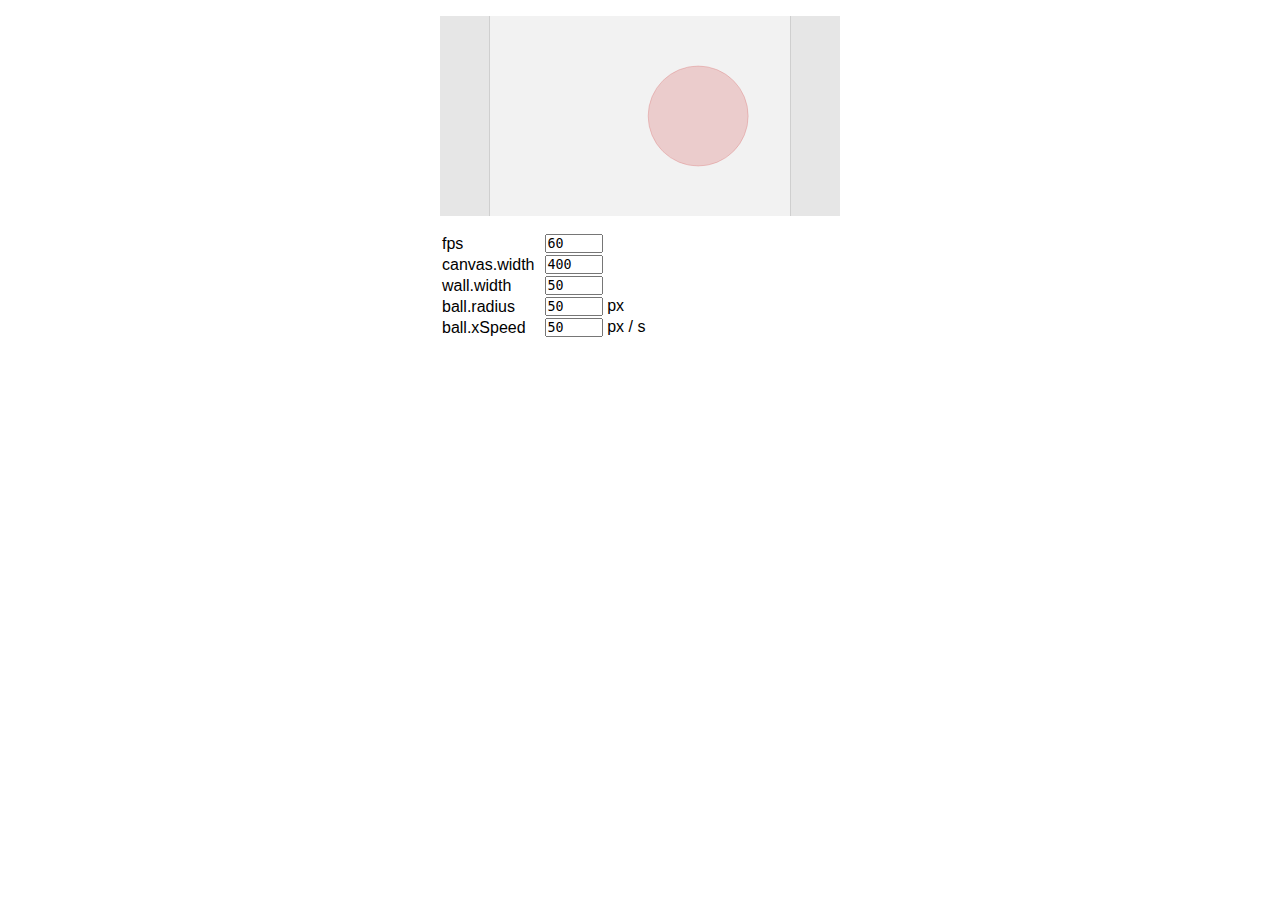
==== _tests/intersection.html @ 9103f0c0 "test: intersection" ====
<!DOCTYPE html>
<html lang="en-US">

<head>
    <meta charset="utf-8" />
    <title>Collision Intersection Issue</title>
    <style>
        * {
            padding: 0;
            margin: 0;
        }
        body {
            padding: 1em;
            display: flex;
            justify-content: center;
        }
        .container {
            display: flex;
            flex-direction: column;
            align-items: flex-start;
            margin: 0 auto;
            gap: 1em;
            font-family: sans-serif;
        }
        canvas {
            background: hsl(0, 0%, 95%);
            display: block;
            transform-origin: top;
        }
        input {
            width: 4em;
            font-family: monospace;
        }
    </style>
</head>

<body>
    
    <div class="container">
        
        <canvas id="myCanvas" width="400" height="200"></canvas>
        
        <table>
            <tr>
                <td>
                    fps
                </td>
                <td>
                    &nbsp;
                    <input type="number" id="fpsInput" />
                </td>
            </tr>
            <tr>
                <td>
                    canvas.width
                </td>
                <td>
                    &nbsp;
                    <input type="number" id="canvasWidthInput" />
                </td>
            </tr>
            <tr>
                <td>
                    wall.width
                </td>
                <td>
                    &nbsp;
                    <input type="number" id="wallWidthInput" />
                </td>
            </tr>
            <tr>
                <td>
                    ball.radius
                </td>
                <td>
                    &nbsp;
                    <input type="number" id="ballRadiusInput" /> px
                </td>
            </tr>
            <tr>
                <td>
                    ball.xSpeed
                </td>
                <td>
                    &nbsp;
                    <input type="number" id="ballXSpeedInput" /> px / s
                </td>
            </tr>
        </table>
        
    </div>
    
    <script>
        // document.querySelector("canvas").style.scale = 1 / devicePixelRatio;
        
        const canvas = document.getElementById("myCanvas");
        const ctx = canvas.getContext("2d");
        canvas.style.width  = canvas.width + "px";
        canvas.style.height = canvas.height + "px";
        
        let ball = {
            radius: 50,
            x: canvas.width / 2,
            y: canvas.height / 2,
            xSpeed: 50,
            xDir: Math.round(Math.random()) ? 1 : -1,
            move: function (elapsedFrameTime) {
                this.x += getPixelInTime(this.xSpeed, elapsedFrameTime) * this.xDir;
            },
            detectCollision: function () {
                let leftCollision  = this.x - this.radius <= leftWall.x + leftWall.width;
                let rightCollision = this.x + this.radius >= rightWall.x;
                if (leftCollision || rightCollision) {
                    this.xDir *= -1;
                }
            },
            draw: function () {
                ctx.beginPath();
                ctx.arc(this.x, this.y, this.radius, 0, Math.PI * 2);
                ctx.fillStyle = "hsl(0, 60%, 50%, 0.2)";
                ctx.strokeStyle = "hsl(0, 60%, 50%, 0.2)";
                ctx.fill();
                ctx.stroke();
                ctx.closePath();
            },
        };
        
        function getPixelInTime(pixelsPerSecond, elapsedFrameTime) {
            return elapsedFrameTime / 1000 * pixelsPerSecond;
        }
        
        let leftWall = {
            width: 50,
            height: canvas.height,
            x: 0,
            y: 0,
            draw: function () {
                ctx.beginPath();
                ctx.rect(this.x, this.y, this.width, this.height);
                ctx.fillStyle = "hsl(0, 0%, 0%, 0.05)";
                ctx.fill();
                ctx.closePath();
                ctx.beginPath(this.x + this.width, this.y);
                ctx.lineWidth = 1;
                ctx.moveTo(this.x + this.width - 1 + 0.5, this.y);
                ctx.lineTo(this.x + this.width - 1 + 0.5, this.y + this.height);
                ctx.strokeStyle = "hsl(0, 0%, 0%, 0.1)";
                ctx.stroke();
                ctx.closePath();
            },
        };
        
        let rightWall = {
            width: 50,
            height: canvas.height,
            x: canvas.width - 50,
            y: 0,
            draw: function () {
                ctx.beginPath();
                ctx.rect(this.x, this.y, this.width, this.height);
                ctx.fillStyle = "hsl(0, 0%, 0%, 0.05)";
                ctx.fill();
                ctx.closePath();
                ctx.beginPath(this.x, this.y);
                ctx.lineWidth = 1;
                ctx.moveTo(this.x + 0.5, this.y);
                ctx.lineTo(this.x + 0.5, this.y + this.height);
                ctx.strokeStyle = "hsl(0, 0%, 0%, 0.1)";
                ctx.stroke();
                ctx.closePath();
            },
        };
        
        let fps = 60, lastFrameTime = Date.now(), fpsInterval = 1000 / fps;
        
        function draw() {
            let currentFrameTime = Date.now();
            let elapsedFrameTime = currentFrameTime - lastFrameTime;
            if (elapsedFrameTime > fpsInterval ) {
                ctx.clearRect(0, 0, canvas.width, canvas.height);
                leftWall.draw();
                rightWall.draw();
                ball.detectCollision();
                ball.move(elapsedFrameTime);
                ball.draw();
                lastFrameTime = currentFrameTime - (elapsedFrameTime % fpsInterval);
            }
            requestAnimationFrame(draw);
        }
        draw();
        
        UI: {
            document.addEventListener("DOMContentLoaded", () => {
                let fpsInput = document.querySelector("#fpsInput");
                let canvasWidthInput = document.querySelector("#canvasWidthInput");
                let wallWidthInput = document.querySelector("#wallWidthInput");
                let ballRadiusInput = document.querySelector("#ballRadiusInput");
                let ballXSpeedInput = document.querySelector("#ballXSpeedInput");
                canvasWidthInput.addEventListener("input", () => {
                    canvas.width = canvasWidthInput.valueAsNumber || 400;
                    canvas.style.width  = canvas.width + "px";
                    canvas.style.height = canvas.height + "px";
                    rightWall.width = wallWidthInput.valueAsNumber || 400;
                    rightWall.x = canvas.width - rightWall.width;
                });
                wallWidthInput.addEventListener("input", () => {
                    leftWall.width = wallWidthInput.valueAsNumber || 400;
                    rightWall.width = wallWidthInput.valueAsNumber || 400;
                    rightWall.x = canvas.width - rightWall.width;
                });
                fpsInput.addEventListener("input", () => {
                    fps = fpsInput.valueAsNumber || 60;
                    fpsInterval = 1000 / fps;
                });
                ballRadiusInput.addEventListener("input", () => {
                    ball.radius = ballRadiusInput.valueAsNumber || 50;
                });
                ballXSpeedInput.addEventListener("input", () => {
                    ball.xSpeed = ballXSpeedInput.valueAsNumber || 50;
                });
                fpsInput.value = fps;
                canvasWidthInput.value = canvas.width;
                wallWidthInput.value = leftWall.width;
                ballRadiusInput.value = ball.radius;
                ballXSpeedInput.value = ball.xSpeed;
            });
        }
    </script>
</body>

</html>
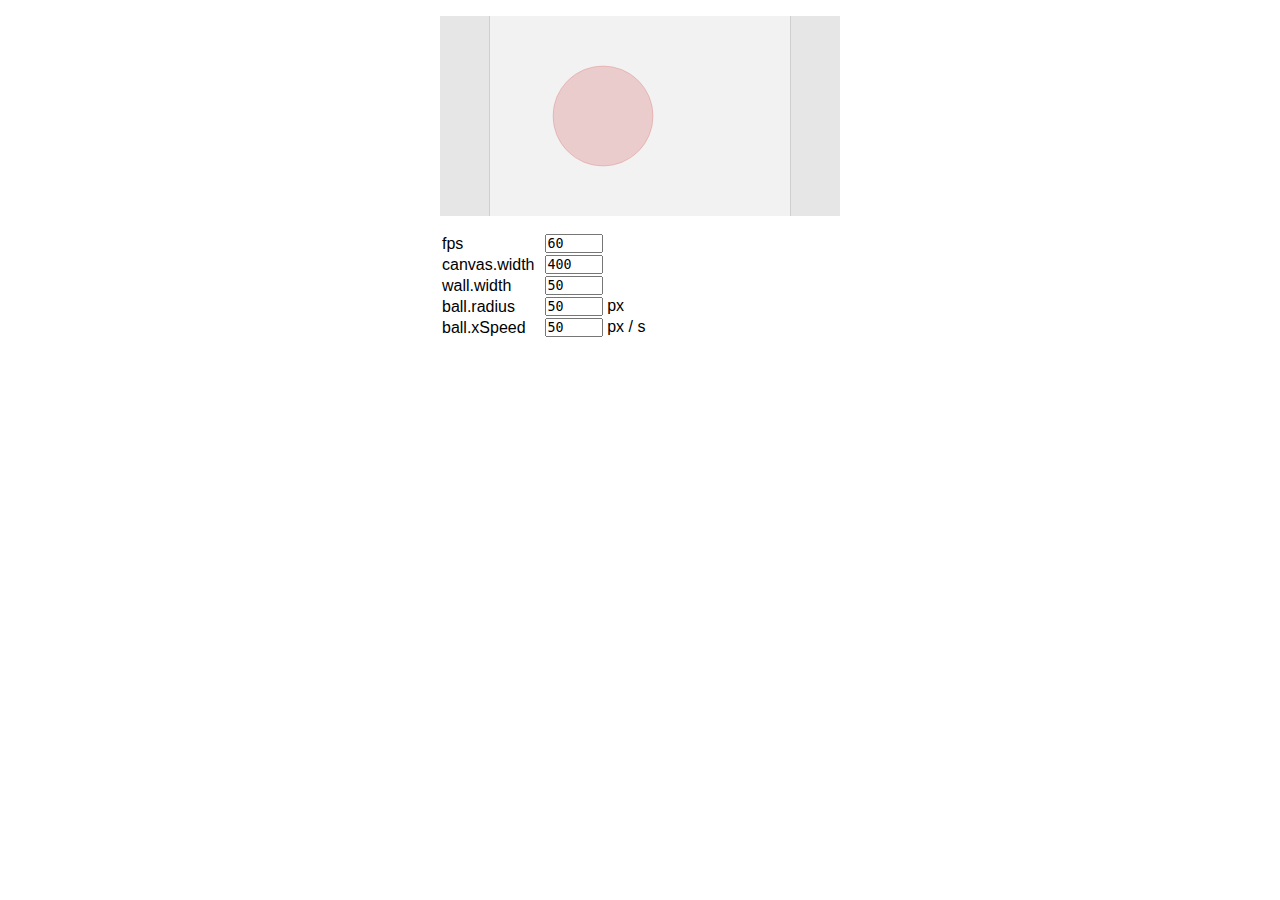
==== commit 59e2295b: "intersection test: -closePath()" ====
--- a/_tests/intersection.html
+++ b/_tests/intersection.html
@@ -121,7 +121,6 @@
                 ctx.strokeStyle = "hsl(0, 60%, 50%, 0.2)";
                 ctx.fill();
                 ctx.stroke();
-                ctx.closePath();
             },
         };
         
@@ -139,14 +138,12 @@
                 ctx.rect(this.x, this.y, this.width, this.height);
                 ctx.fillStyle = "hsl(0, 0%, 0%, 0.05)";
                 ctx.fill();
-                ctx.closePath();
                 ctx.beginPath(this.x + this.width, this.y);
                 ctx.lineWidth = 1;
                 ctx.moveTo(this.x + this.width - 1 + 0.5, this.y);
                 ctx.lineTo(this.x + this.width - 1 + 0.5, this.y + this.height);
                 ctx.strokeStyle = "hsl(0, 0%, 0%, 0.1)";
                 ctx.stroke();
-                ctx.closePath();
             },
         };
         
@@ -160,18 +157,18 @@
                 ctx.rect(this.x, this.y, this.width, this.height);
                 ctx.fillStyle = "hsl(0, 0%, 0%, 0.05)";
                 ctx.fill();
-                ctx.closePath();
                 ctx.beginPath(this.x, this.y);
                 ctx.lineWidth = 1;
                 ctx.moveTo(this.x + 0.5, this.y);
                 ctx.lineTo(this.x + 0.5, this.y + this.height);
                 ctx.strokeStyle = "hsl(0, 0%, 0%, 0.1)";
                 ctx.stroke();
-                ctx.closePath();
             },
         };
         
-        let fps = 60, lastFrameTime = Date.now(), fpsInterval = 1000 / fps;
+        let fps = 60;
+        let lastFrameTime = Date.now();
+        let fpsInterval = 1000 / fps;
         
         function draw() {
             let currentFrameTime = Date.now();
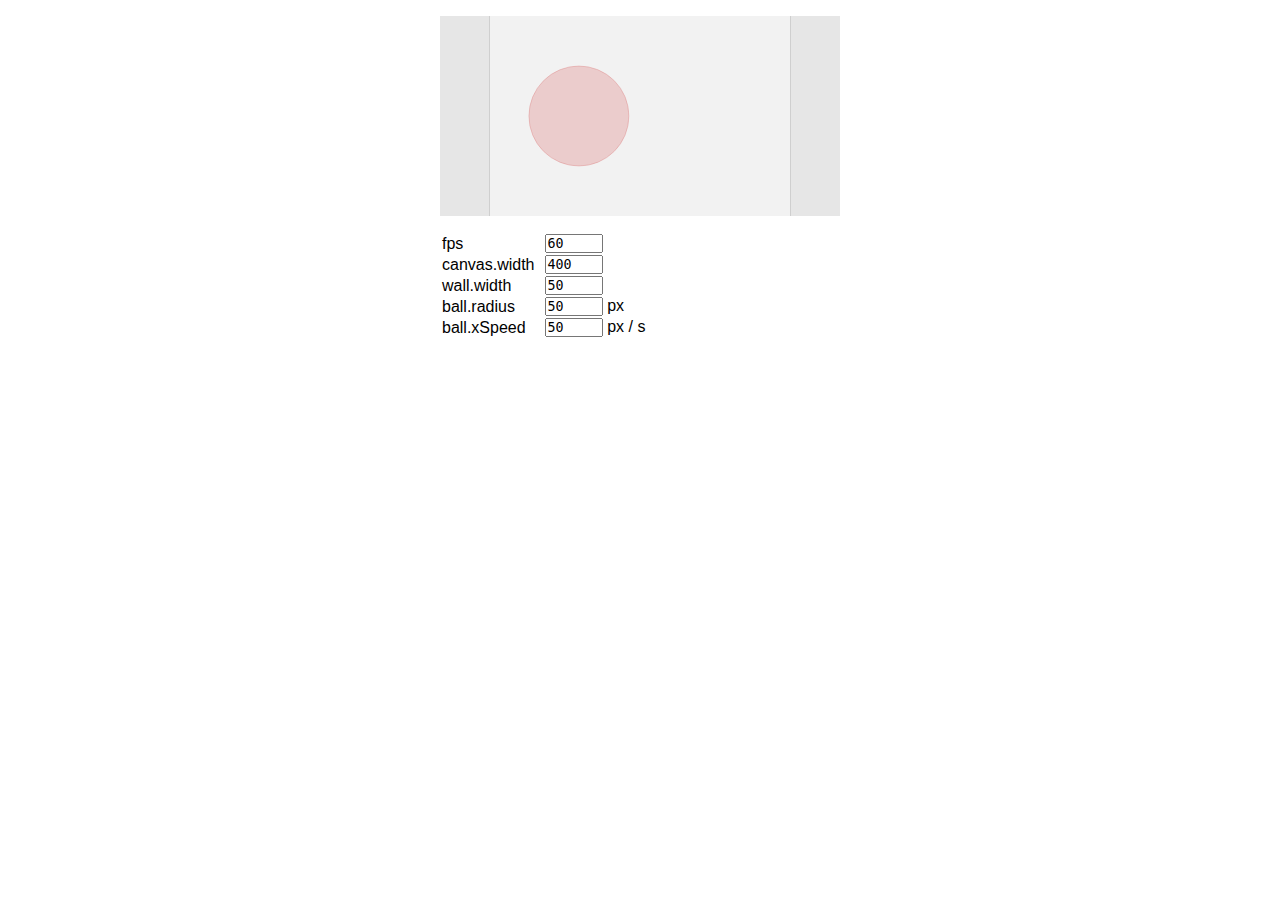
==== commit 3a6e2208: "intersection test: ball def moved" ====
--- a/_tests/intersection.html
+++ b/_tests/intersection.html
@@ -98,35 +98,6 @@
         canvas.style.width  = canvas.width + "px";
         canvas.style.height = canvas.height + "px";
         
-        let ball = {
-            radius: 50,
-            x: canvas.width / 2,
-            y: canvas.height / 2,
-            xSpeed: 50,
-            xDir: Math.round(Math.random()) ? 1 : -1,
-            move: function (elapsedFrameTime) {
-                this.x += getPixelInTime(this.xSpeed, elapsedFrameTime) * this.xDir;
-            },
-            detectCollision: function () {
-                let leftCollision  = this.x - this.radius <= leftWall.x + leftWall.width;
-                let rightCollision = this.x + this.radius >= rightWall.x;
-                if (leftCollision || rightCollision) {
-                    this.xDir *= -1;
-                }
-            },
-            draw: function () {
-                ctx.beginPath();
-                ctx.arc(this.x, this.y, this.radius, 0, Math.PI * 2);
-                ctx.fillStyle = "hsl(0, 60%, 50%, 0.2)";
-                ctx.strokeStyle = "hsl(0, 60%, 50%, 0.2)";
-                ctx.fill();
-                ctx.stroke();
-            },
-        };
-        
-        function getPixelInTime(pixelsPerSecond, elapsedFrameTime) {
-            return elapsedFrameTime / 1000 * pixelsPerSecond;
-        }
         
         let leftWall = {
             width: 50,
@@ -166,6 +137,36 @@
             },
         };
         
+        let ball = {
+            radius: 50,
+            x: canvas.width / 2,
+            y: canvas.height / 2,
+            xSpeed: 50,
+            xDir: Math.round(Math.random()) ? 1 : -1,
+            draw: function () {
+                ctx.beginPath();
+                ctx.arc(this.x, this.y, this.radius, 0, Math.PI * 2);
+                ctx.fillStyle = "hsl(0, 60%, 50%, 0.2)";
+                ctx.strokeStyle = "hsl(0, 60%, 50%, 0.2)";
+                ctx.fill();
+                ctx.stroke();
+            },
+            move: function (elapsedFrameTime) {
+                this.x += getPixelInTime(this.xSpeed, elapsedFrameTime) * this.xDir;
+            },
+            detectCollision: function () {
+                let leftCollision  = this.x - this.radius <= leftWall.x + leftWall.width;
+                let rightCollision = this.x + this.radius >= rightWall.x;
+                if (leftCollision || rightCollision) {
+                    this.xDir *= -1;
+                }
+            },
+        };
+        
+        function getPixelInTime(pixelsPerSecond, elapsedFrameTime) {
+            return elapsedFrameTime / 1000 * pixelsPerSecond;
+        }
+        
         let fps = 60;
         let lastFrameTime = Date.now();
         let fpsInterval = 1000 / fps;
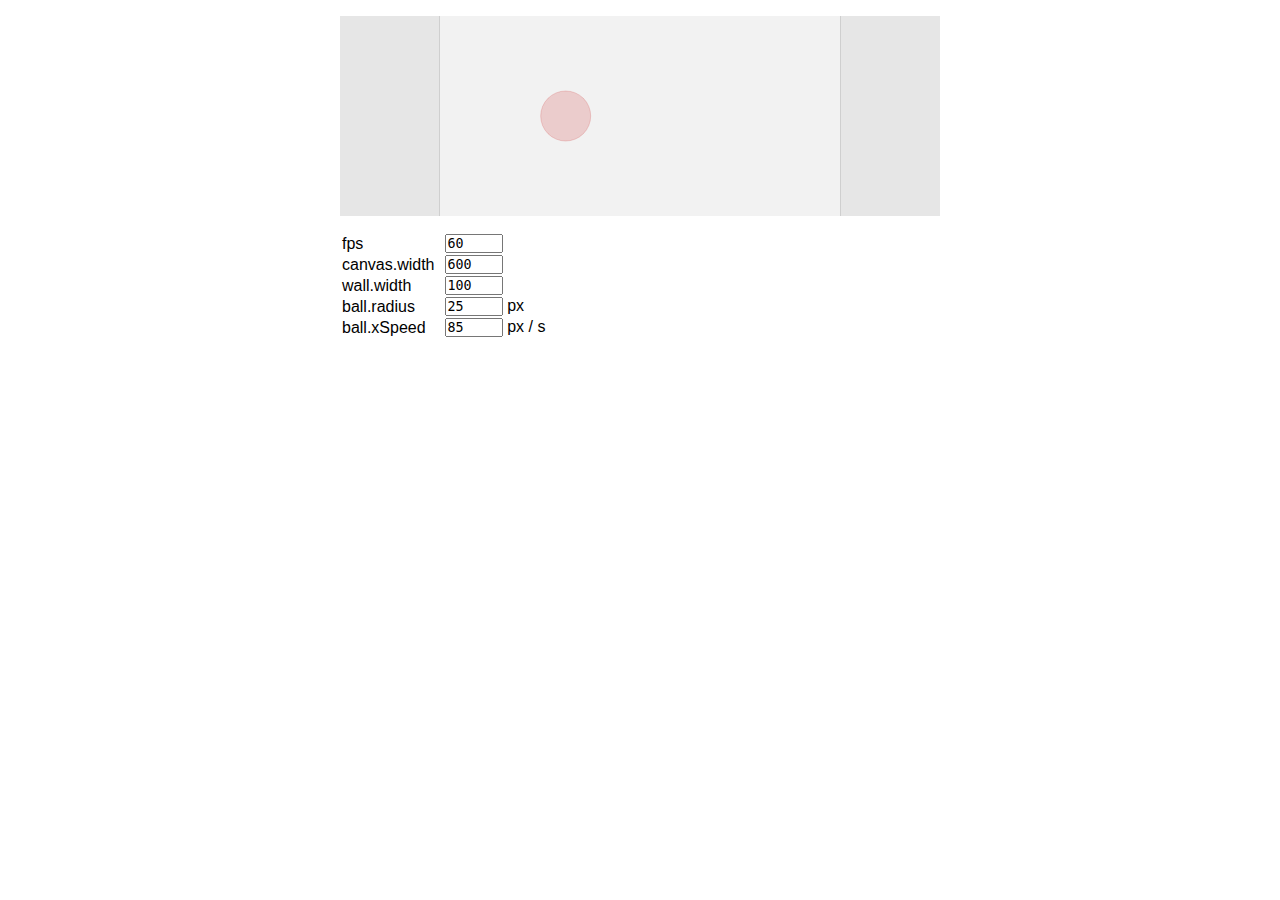
==== commit 3189575e: "intersection test: resize" ====
--- a/_tests/intersection.html
+++ b/_tests/intersection.html
@@ -38,7 +38,7 @@
     
     <div class="container">
         
-        <canvas id="myCanvas" width="400" height="200"></canvas>
+        <canvas id="myCanvas" width="600" height="200"></canvas>
         
         <table>
             <tr>
@@ -98,9 +98,8 @@
         canvas.style.width  = canvas.width + "px";
         canvas.style.height = canvas.height + "px";
         
-        
         let leftWall = {
-            width: 50,
+            width: 100,
             height: canvas.height,
             x: 0,
             y: 0,
@@ -119,9 +118,9 @@
         };
         
         let rightWall = {
-            width: 50,
+            width: 100,
             height: canvas.height,
-            x: canvas.width - 50,
+            x: canvas.width - 100,
             y: 0,
             draw: function () {
                 ctx.beginPath();
@@ -138,10 +137,10 @@
         };
         
         let ball = {
-            radius: 50,
+            radius: 25,
             x: canvas.width / 2,
             y: canvas.height / 2,
-            xSpeed: 50,
+            xSpeed: 85,
             xDir: Math.round(Math.random()) ? 1 : -1,
             draw: function () {
                 ctx.beginPath();
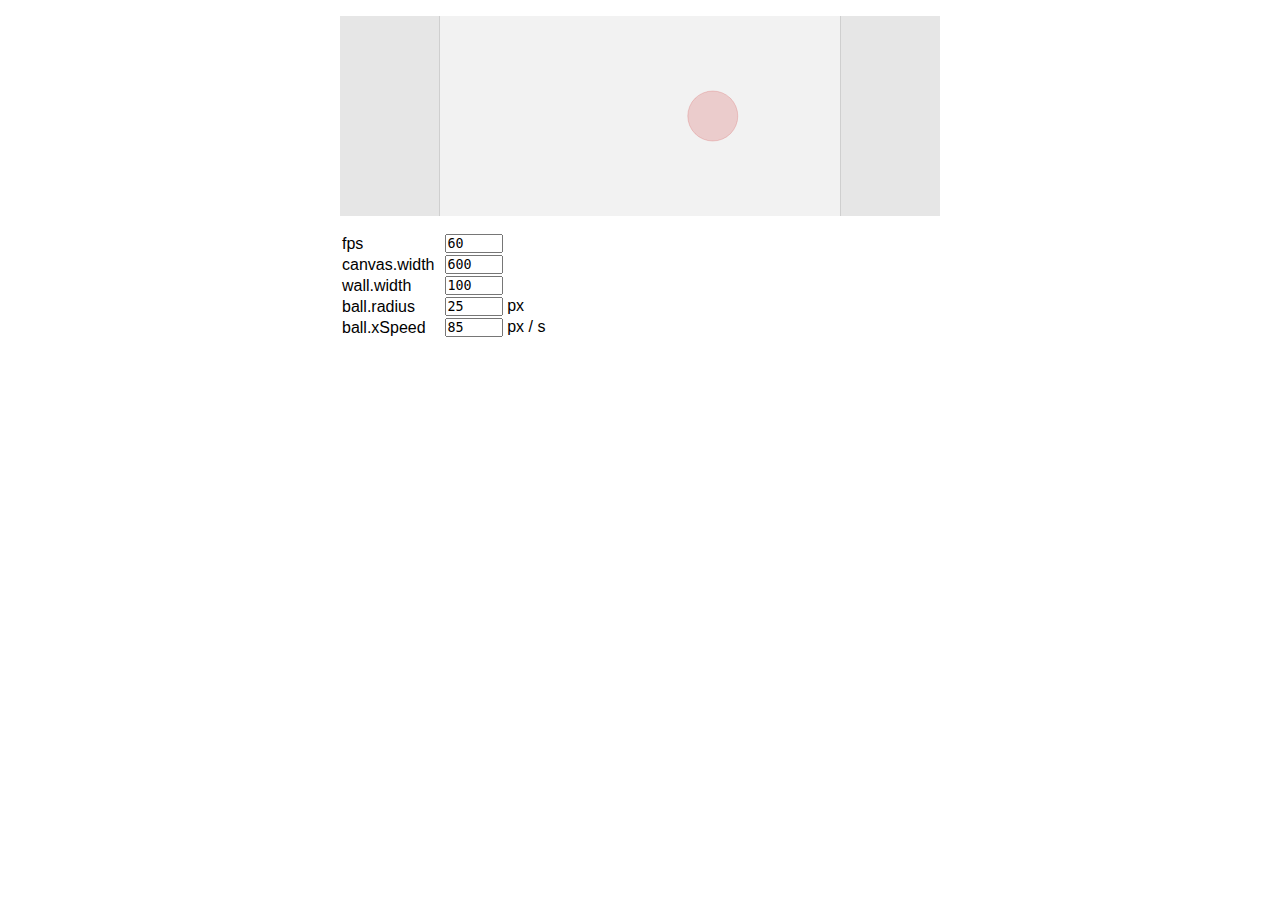
==== commit 4ee87695: "intersection test: todo resolve collision" ====
--- a/_tests/intersection.html
+++ b/_tests/intersection.html
@@ -150,15 +150,21 @@
                 ctx.fill();
                 ctx.stroke();
             },
+            detectCollision: function () {
+                let result = {
+                    leftWall  : this.x - this.radius <= leftWall.x + leftWall.width,
+                    rightWall : this.x + this.radius >= rightWall.x,
+                    collides  : false,
+                };
+                result.collides = result.leftWall || result.rightWall;
+                return result;
+            },
             move: function (elapsedFrameTime) {
                 this.x += getPixelInTime(this.xSpeed, elapsedFrameTime) * this.xDir;
             },
-            detectCollision: function () {
-                let leftCollision  = this.x - this.radius <= leftWall.x + leftWall.width;
-                let rightCollision = this.x + this.radius >= rightWall.x;
-                if (leftCollision || rightCollision) {
-                    this.xDir *= -1;
-                }
+            resolveCollision: function (collision, elapsedFrameTime) {
+                // TODO: fix overshoot
+                ball.xDir *= -1;
             },
         };
         
@@ -177,8 +183,11 @@
                 ctx.clearRect(0, 0, canvas.width, canvas.height);
                 leftWall.draw();
                 rightWall.draw();
-                ball.detectCollision();
                 ball.move(elapsedFrameTime);
+                let collision = ball.detectCollision();
+                if (collision.collides) {
+                    ball.resolveCollision(collision, elapsedFrameTime);
+                }
                 ball.draw();
                 lastFrameTime = currentFrameTime - (elapsedFrameTime % fpsInterval);
             }
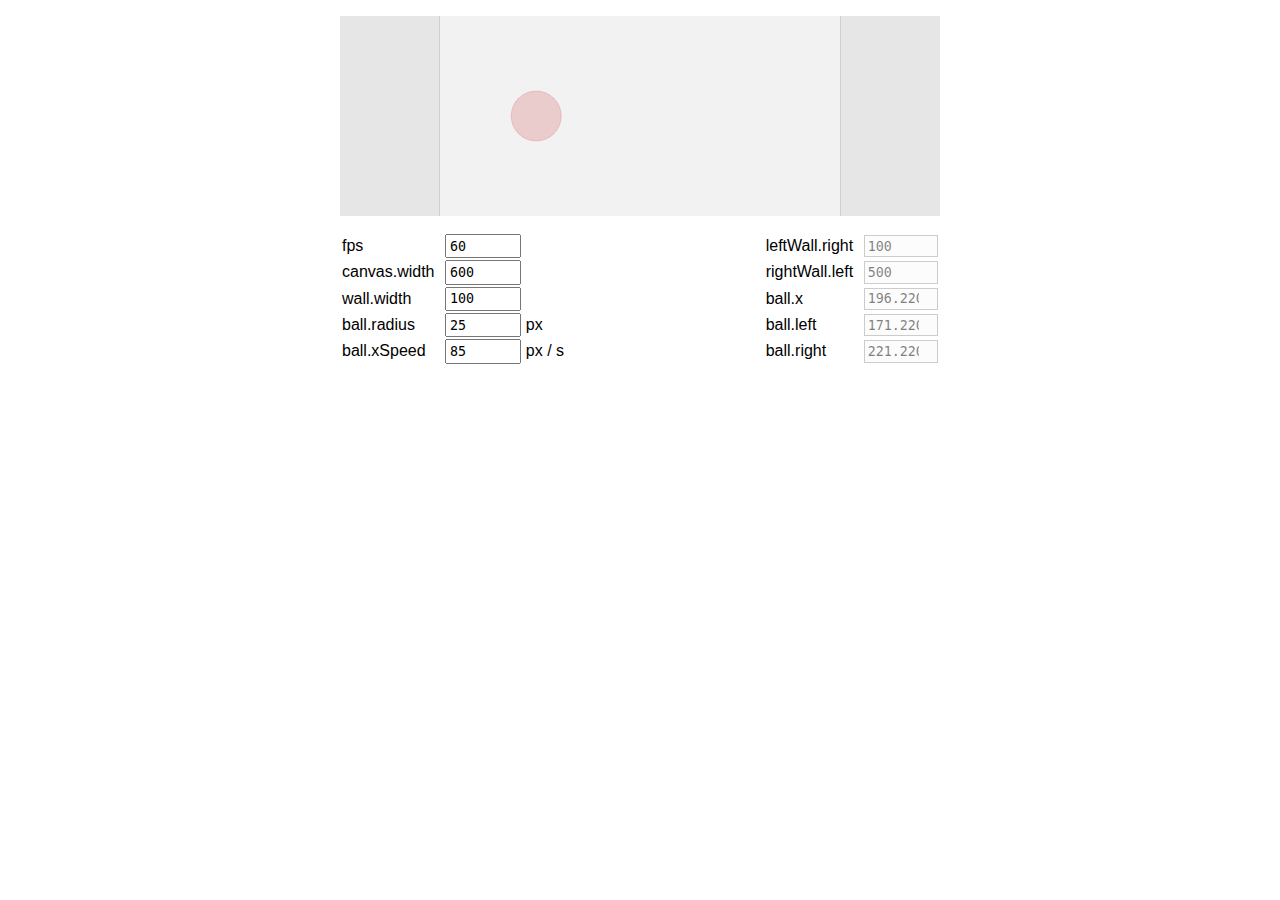
==== commit 0bab055c: "intersection test: objects stats" ====
--- a/_tests/intersection.html
+++ b/_tests/intersection.html
@@ -28,8 +28,20 @@
             transform-origin: top;
         }
         input {
-            width: 4em;
+            width: 5em;
             font-family: monospace;
+            padding: 0.2em;
+        }
+        input[readonly] {
+            background-color: hsl(0deg 0% 0% / 1%);
+            border: 1px solid hsl(0deg 0% 80%);
+            outline: none;
+            color: hsl(0deg 0% 0% / 50%);
+        }
+        #stats {
+            width: 100%;
+            display: flex;
+            justify-content: space-between;
         }
     </style>
 </head>
@@ -40,53 +52,105 @@
         
         <canvas id="myCanvas" width="600" height="200"></canvas>
         
-        <table>
-            <tr>
-                <td>
-                    fps
-                </td>
-                <td>
-                    &nbsp;
-                    <input type="number" id="fpsInput" />
-                </td>
-            </tr>
-            <tr>
-                <td>
-                    canvas.width
-                </td>
-                <td>
-                    &nbsp;
-                    <input type="number" id="canvasWidthInput" />
-                </td>
-            </tr>
-            <tr>
-                <td>
-                    wall.width
-                </td>
-                <td>
-                    &nbsp;
-                    <input type="number" id="wallWidthInput" />
-                </td>
-            </tr>
-            <tr>
-                <td>
-                    ball.radius
-                </td>
-                <td>
-                    &nbsp;
-                    <input type="number" id="ballRadiusInput" /> px
-                </td>
-            </tr>
-            <tr>
-                <td>
-                    ball.xSpeed
-                </td>
-                <td>
-                    &nbsp;
-                    <input type="number" id="ballXSpeedInput" /> px / s
-                </td>
-            </tr>
-        </table>
+        <div id="stats">
+            
+            <table>
+                <tr>
+                    <td>
+                        fps
+                    </td>
+                    <td>
+                        &nbsp;
+                        <input type="number" id="fpsInput" />
+                    </td>
+                </tr>
+                <tr>
+                    <td>
+                        canvas.width
+                    </td>
+                    <td>
+                        &nbsp;
+                        <input type="number" id="canvasWidthInput" />
+                    </td>
+                </tr>
+                <tr>
+                    <td>
+                        wall.width
+                    </td>
+                    <td>
+                        &nbsp;
+                        <input type="number" id="wallWidthInput" />
+                    </td>
+                </tr>
+                <tr>
+                    <td>
+                        ball.radius
+                    </td>
+                    <td>
+                        &nbsp;
+                        <input type="number" id="ballRadiusInput" /> px
+                    </td>
+                </tr>
+                <tr>
+                    <td>
+                        ball.xSpeed
+                    </td>
+                    <td>
+                        &nbsp;
+                        <input type="number" id="ballXSpeedInput" /> px / s
+                    </td>
+                </tr>
+            </table>
+            
+            <table>
+                <tr>
+                    <td>
+                        leftWall.right
+                    </td>
+                    <td>
+                        &nbsp;
+                        <input type="number" id="leftWallRightDisplay" value="0" readonly />
+                    </td>
+                </tr>
+                <tr>
+                    <td>
+                        rightWall.left
+                    </td>
+                    <td>
+                        &nbsp;
+                        <input type="number" id="rightWallLeftDisplay" value="0" readonly />
+                    </td>
+                </tr>
+                <tr>
+                    <td>
+                        ball.x
+                    </td>
+                    <td>
+                        &nbsp;
+                        <input type="number" id="ballXDisplay" value="0" readonly />
+                    </td>
+                </tr>
+                <tr>
+                    <td>
+                        ball.left
+                    </td>
+                    <td>
+                        &nbsp;
+                        <input type="number" id="ballLeftDisplay" value="0" readonly />
+                    </td>
+                </tr>
+                <tr>
+                    <td>
+                        ball.right
+                    </td>
+                    <td>
+                        &nbsp;
+                        <input type="number" id="ballRightDisplay" value="0" readonly />
+                    </td>
+                </tr>
+            </table>
+            
+        </div>
         
     </div>
     
@@ -191,9 +255,9 @@
                 ball.draw();
                 lastFrameTime = currentFrameTime - (elapsedFrameTime % fpsInterval);
             }
+            updateStats();
             requestAnimationFrame(draw);
         }
-        draw();
         
         UI: {
             document.addEventListener("DOMContentLoaded", () => {
@@ -229,8 +293,21 @@
                 wallWidthInput.value = leftWall.width;
                 ballRadiusInput.value = ball.radius;
                 ballXSpeedInput.value = ball.xSpeed;
+                
+                document.querySelector("#leftWallRightDisplay").value = leftWall.x + leftWall.width;
+                document.querySelector("#rightWallLeftDisplay").value = rightWall.x;
             });
-        }
+            let ballXDisplay = document.querySelector("#ballXDisplay");
+            let ballLeftDisplay = document.querySelector("#ballLeftDisplay");
+            let ballRightDisplay = document.querySelector("#ballRightDisplay");
+            function updateStats() {
+                ballXDisplay.value = ball.x;
+                ballLeftDisplay.value = (ball.x - ball.radius).toFixed(3);
+                ballRightDisplay.value = (ball.x + ball.radius).toFixed(3);
+            }
+        }
+        
+        draw();
     </script>
 </body>
 
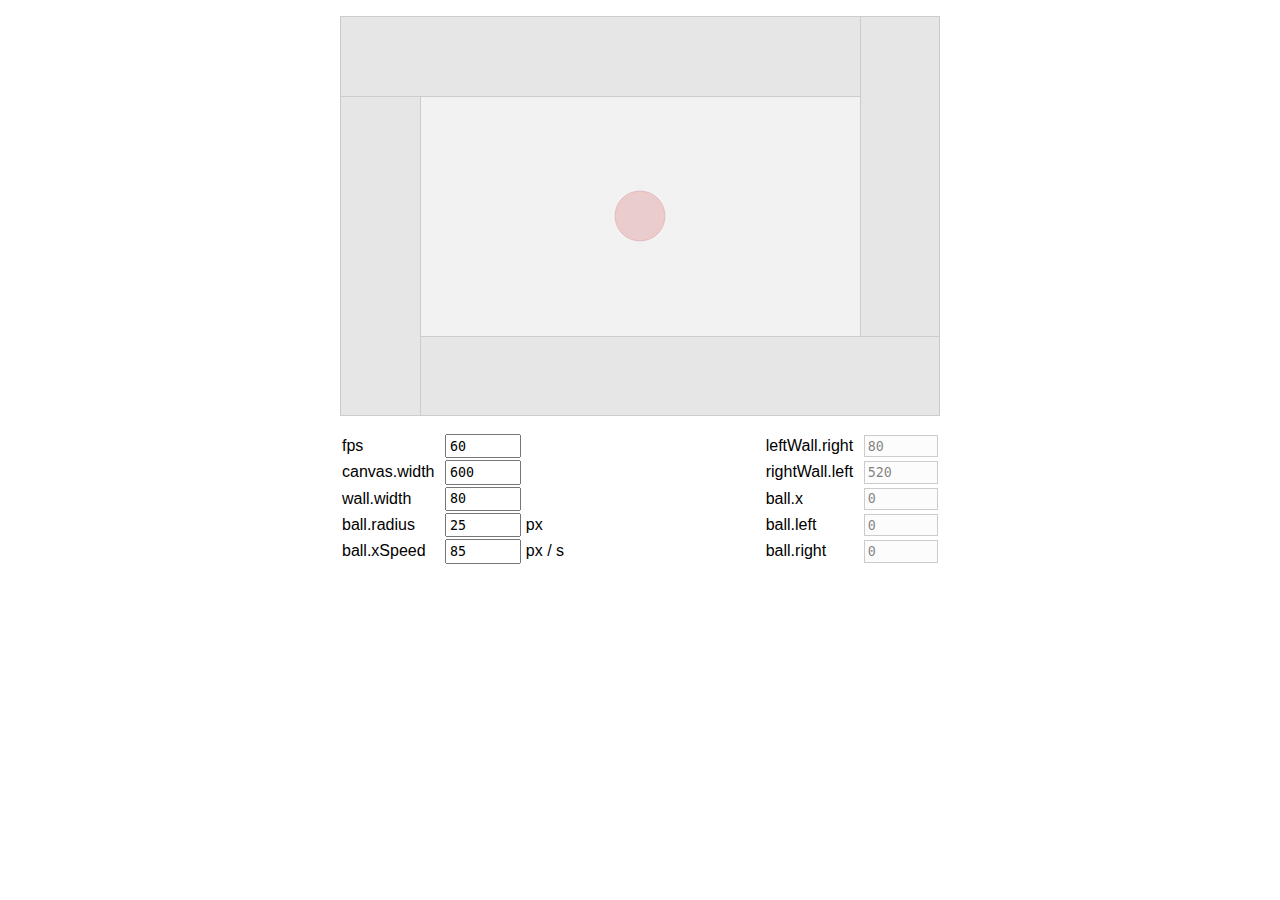
==== commit cd881d62: "test: 2d area, 4 walls" ====
--- a/_tests/intersection.html
+++ b/_tests/intersection.html
@@ -50,7 +50,7 @@
     
     <div class="container">
         
-        <canvas id="myCanvas" width="600" height="200"></canvas>
+        <canvas id="myCanvas"></canvas>
         
         <div id="stats">
             
@@ -154,52 +154,16 @@
         
     </div>
     
+    <script src="wall.js"></script>
     <script>
         // document.querySelector("canvas").style.scale = 1 / devicePixelRatio;
-        
         const canvas = document.getElementById("myCanvas");
         const ctx = canvas.getContext("2d");
-        canvas.style.width  = canvas.width + "px";
-        canvas.style.height = canvas.height + "px";
-        
-        let leftWall = {
-            width: 100,
-            height: canvas.height,
-            x: 0,
-            y: 0,
-            draw: function () {
-                ctx.beginPath();
-                ctx.rect(this.x, this.y, this.width, this.height);
-                ctx.fillStyle = "hsl(0, 0%, 0%, 0.05)";
-                ctx.fill();
-                ctx.beginPath(this.x + this.width, this.y);
-                ctx.lineWidth = 1;
-                ctx.moveTo(this.x + this.width - 1 + 0.5, this.y);
-                ctx.lineTo(this.x + this.width - 1 + 0.5, this.y + this.height);
-                ctx.strokeStyle = "hsl(0, 0%, 0%, 0.1)";
-                ctx.stroke();
-            },
-        };
-        
-        let rightWall = {
-            width: 100,
-            height: canvas.height,
-            x: canvas.width - 100,
-            y: 0,
-            draw: function () {
-                ctx.beginPath();
-                ctx.rect(this.x, this.y, this.width, this.height);
-                ctx.fillStyle = "hsl(0, 0%, 0%, 0.05)";
-                ctx.fill();
-                ctx.beginPath(this.x, this.y);
-                ctx.lineWidth = 1;
-                ctx.moveTo(this.x + 0.5, this.y);
-                ctx.lineTo(this.x + 0.5, this.y + this.height);
-                ctx.strokeStyle = "hsl(0, 0%, 0%, 0.1)";
-                ctx.stroke();
-            },
-        };
-        
+        canvas.width = 600;
+        canvas.height = 400;
+    </script>
+    <script src="walls.js"></script>
+    <script>
         let ball = {
             radius: 25,
             x: canvas.width / 2,
@@ -243,20 +207,22 @@
         function draw() {
             let currentFrameTime = Date.now();
             let elapsedFrameTime = currentFrameTime - lastFrameTime;
-            if (elapsedFrameTime > fpsInterval ) {
+            if (elapsedFrameTime > fpsInterval || true) {
                 ctx.clearRect(0, 0, canvas.width, canvas.height);
+                topWall.draw();
+                rightWall.draw();
+                bottomWall.draw();
                 leftWall.draw();
-                rightWall.draw();
-                ball.move(elapsedFrameTime);
-                let collision = ball.detectCollision();
-                if (collision.collides) {
-                    ball.resolveCollision(collision, elapsedFrameTime);
-                }
+                // ball.move(elapsedFrameTime);
+                // let collision = ball.detectCollision();
+                // if (collision.collides) {
+                //     ball.resolveCollision(collision, elapsedFrameTime);
+                // }
                 ball.draw();
                 lastFrameTime = currentFrameTime - (elapsedFrameTime % fpsInterval);
             }
-            updateStats();
-            requestAnimationFrame(draw);
+            // updateStats();
+            // requestAnimationFrame(draw);
         }
         
         UI: {
@@ -293,7 +259,6 @@
                 wallWidthInput.value = leftWall.width;
                 ballRadiusInput.value = ball.radius;
                 ballXSpeedInput.value = ball.xSpeed;
-                
                 document.querySelector("#leftWallRightDisplay").value = leftWall.x + leftWall.width;
                 document.querySelector("#rightWallLeftDisplay").value = rightWall.x;
             });
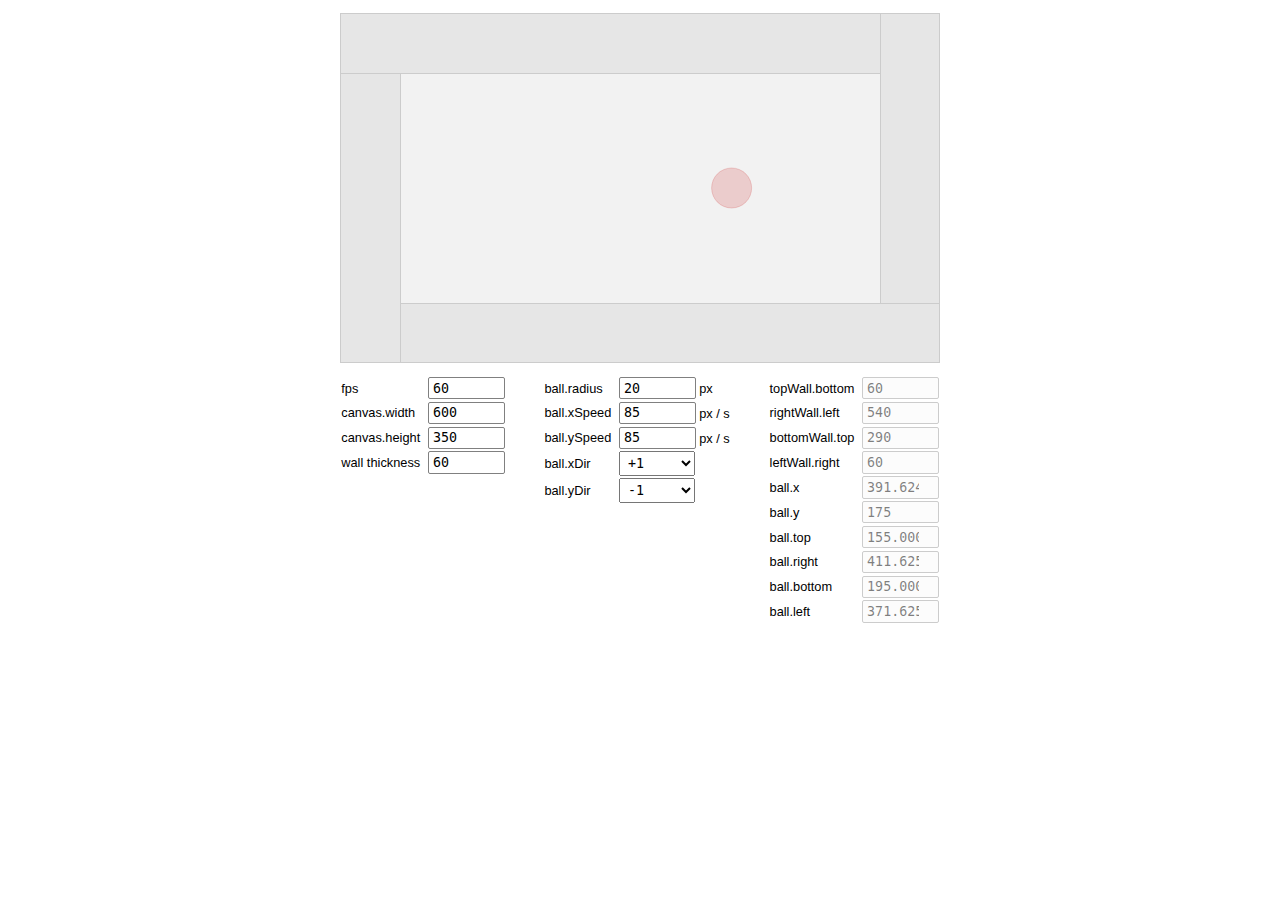
==== commit 8ab5fb55: "test: ui & files (refactor)" ====
--- a/_tests/intersection.html
+++ b/_tests/intersection.html
@@ -4,46 +4,7 @@
 <head>
     <meta charset="utf-8" />
     <title>Collision Intersection Issue</title>
-    <style>
-        * {
-            padding: 0;
-            margin: 0;
-        }
-        body {
-            padding: 1em;
-            display: flex;
-            justify-content: center;
-        }
-        .container {
-            display: flex;
-            flex-direction: column;
-            align-items: flex-start;
-            margin: 0 auto;
-            gap: 1em;
-            font-family: sans-serif;
-        }
-        canvas {
-            background: hsl(0, 0%, 95%);
-            display: block;
-            transform-origin: top;
-        }
-        input {
-            width: 5em;
-            font-family: monospace;
-            padding: 0.2em;
-        }
-        input[readonly] {
-            background-color: hsl(0deg 0% 0% / 1%);
-            border: 1px solid hsl(0deg 0% 80%);
-            outline: none;
-            color: hsl(0deg 0% 0% / 50%);
-        }
-        #stats {
-            width: 100%;
-            display: flex;
-            justify-content: space-between;
-        }
-    </style>
+    <link rel="stylesheet" href="style.css">
 </head>
 
 <body>
@@ -60,7 +21,6 @@
                         fps
                     </td>
                     <td>
-                        &nbsp;
                         <input type="number" id="fpsInput" />
                     </td>
                 </tr>
@@ -69,25 +29,33 @@
                         canvas.width
                     </td>
                     <td>
-                        &nbsp;
                         <input type="number" id="canvasWidthInput" />
                     </td>
                 </tr>
                 <tr>
                     <td>
-                        wall.width
-                    </td>
-                    <td>
-                        &nbsp;
-                        <input type="number" id="wallWidthInput" />
-                    </td>
-                </tr>
+                        canvas.height
+                    </td>
+                    <td>
+                        <input type="number" id="canvasHeightInput" />
+                    </td>
+                </tr>
+                <tr>
+                    <td>
+                        wall thickness
+                    </td>
+                    <td>
+                        <input type="number" id="wallThicknessInput" />
+                    </td>
+                </tr>
+            </table>
+            
+            <table>
                 <tr>
                     <td>
                         ball.radius
                     </td>
                     <td>
-                        &nbsp;
                         <input type="number" id="ballRadiusInput" /> px
                     </td>
                 </tr>
@@ -96,56 +64,120 @@
                         ball.xSpeed
                     </td>
                     <td>
-                        &nbsp;
                         <input type="number" id="ballXSpeedInput" /> px / s
                     </td>
                 </tr>
+                <tr>
+                    <td>
+                        ball.ySpeed
+                    </td>
+                    <td>
+                        <input type="number" id="ballYSpeedInput" /> px / s
+                    </td>
+                </tr>
+                <tr>
+                    <td>
+                        ball.xDir
+                    </td>
+                    <td>
+                        <select id="ballXDirInput">
+                            <option value="1">+1</option>
+                            <option value="-1">-1</option>
+                        </select>
+                    </td>
+                </tr>
+                <tr>
+                    <td>
+                        ball.yDir
+                    </td>
+                    <td>
+                        <select id="ballYDirInput">
+                            <option value="1">+1</option>
+                            <option value="-1">-1</option>
+                        </select>
+                    </td>
+                </tr>
             </table>
             
             <table>
                 <tr>
                     <td>
+                        topWall.bottom
+                    </td>
+                    <td>
+                        <input type="number" id="topWallBottomDisplay" value="0" readonly />
+                    </td>
+                </tr>
+                <tr>
+                    <td>
+                        rightWall.left
+                    </td>
+                    <td>
+                        <input type="number" id="rightWallLeftDisplay" value="0" readonly />
+                    </td>
+                </tr>
+                <tr>
+                    <td>
+                        bottomWall.top
+                    </td>
+                    <td>
+                        <input type="number" id="bottomWallTopDisplay" value="0" readonly />
+                    </td>
+                </tr>
+                <tr>
+                    <td>
                         leftWall.right
                     </td>
                     <td>
-                        &nbsp;
                         <input type="number" id="leftWallRightDisplay" value="0" readonly />
                     </td>
                 </tr>
                 <tr>
                     <td>
-                        rightWall.left
-                    </td>
-                    <td>
-                        &nbsp;
-                        <input type="number" id="rightWallLeftDisplay" value="0" readonly />
-                    </td>
-                </tr>
-                <tr>
-                    <td>
                         ball.x
                     </td>
                     <td>
-                        &nbsp;
                         <input type="number" id="ballXDisplay" value="0" readonly />
                     </td>
                 </tr>
                 <tr>
                     <td>
+                        ball.y
+                    </td>
+                    <td>
+                        <input type="number" id="ballYDisplay" value="0" readonly />
+                    </td>
+                </tr>
+                <tr>
+                    <td>
+                        ball.top
+                    </td>
+                    <td>
+                        <input type="number" id="ballTopDisplay" value="0" readonly />
+                    </td>
+                </tr>
+                <tr>
+                    <td>
+                        ball.right
+                    </td>
+                    <td>
+                        <input type="number" id="ballRightDisplay" value="0" readonly />
+                    </td>
+                </tr>
+                <tr>
+                    <td>
+                        ball.bottom
+                    </td>
+                    <td>
+                        <input type="number" id="ballBottomDisplay" value="0" readonly />
+                    </td>
+                </tr>
+                <tr>
+                    <td>
                         ball.left
                     </td>
                     <td>
-                        &nbsp;
                         <input type="number" id="ballLeftDisplay" value="0" readonly />
-                    </td>
-                </tr>
-                <tr>
-                    <td>
-                        ball.right
-                    </td>
-                    <td>
-                        &nbsp;
-                        <input type="number" id="ballRightDisplay" value="0" readonly />
                     </td>
                 </tr>
             </table>
@@ -156,122 +188,38 @@
     
     <script src="wall.js"></script>
     <script>
-        // document.querySelector("canvas").style.scale = 1 / devicePixelRatio;
-        const canvas = document.getElementById("myCanvas");
-        const ctx = canvas.getContext("2d");
-        canvas.width = 600;
-        canvas.height = 400;
+        const canvas  = document.getElementById("myCanvas");
+        const ctx     = canvas.getContext("2d");
+        canvas.width  = 600;
+        canvas.height = 350;
     </script>
     <script src="walls.js"></script>
+    <script src="ball.js"></script>
+    <script src="ui.js"></script>
     <script>
-        let ball = {
-            radius: 25,
-            x: canvas.width / 2,
-            y: canvas.height / 2,
-            xSpeed: 85,
-            xDir: Math.round(Math.random()) ? 1 : -1,
-            draw: function () {
-                ctx.beginPath();
-                ctx.arc(this.x, this.y, this.radius, 0, Math.PI * 2);
-                ctx.fillStyle = "hsl(0, 60%, 50%, 0.2)";
-                ctx.strokeStyle = "hsl(0, 60%, 50%, 0.2)";
-                ctx.fill();
-                ctx.stroke();
-            },
-            detectCollision: function () {
-                let result = {
-                    leftWall  : this.x - this.radius <= leftWall.x + leftWall.width,
-                    rightWall : this.x + this.radius >= rightWall.x,
-                    collides  : false,
-                };
-                result.collides = result.leftWall || result.rightWall;
-                return result;
-            },
-            move: function (elapsedFrameTime) {
-                this.x += getPixelInTime(this.xSpeed, elapsedFrameTime) * this.xDir;
-            },
-            resolveCollision: function (collision, elapsedFrameTime) {
-                // TODO: fix overshoot
-                ball.xDir *= -1;
-            },
-        };
-        
-        function getPixelInTime(pixelsPerSecond, elapsedFrameTime) {
-            return elapsedFrameTime / 1000 * pixelsPerSecond;
-        }
-        
         let fps = 60;
         let lastFrameTime = Date.now();
         let fpsInterval = 1000 / fps;
-        
         function draw() {
             let currentFrameTime = Date.now();
             let elapsedFrameTime = currentFrameTime - lastFrameTime;
-            if (elapsedFrameTime > fpsInterval || true) {
+            if (elapsedFrameTime > fpsInterval) {
                 ctx.clearRect(0, 0, canvas.width, canvas.height);
                 topWall.draw();
                 rightWall.draw();
                 bottomWall.draw();
                 leftWall.draw();
-                // ball.move(elapsedFrameTime);
-                // let collision = ball.detectCollision();
-                // if (collision.collides) {
-                //     ball.resolveCollision(collision, elapsedFrameTime);
-                // }
+                ball.move(elapsedFrameTime);
+                let collision = ball.detectCollision();
+                if (collision.collides) {
+                    ball.resolveCollision(collision, elapsedFrameTime);
+                }
                 ball.draw();
                 lastFrameTime = currentFrameTime - (elapsedFrameTime % fpsInterval);
             }
-            // updateStats();
-            // requestAnimationFrame(draw);
+            updateLiveStats();
+            requestAnimationFrame(draw);
         }
-        
-        UI: {
-            document.addEventListener("DOMContentLoaded", () => {
-                let fpsInput = document.querySelector("#fpsInput");
-                let canvasWidthInput = document.querySelector("#canvasWidthInput");
-                let wallWidthInput = document.querySelector("#wallWidthInput");
-                let ballRadiusInput = document.querySelector("#ballRadiusInput");
-                let ballXSpeedInput = document.querySelector("#ballXSpeedInput");
-                canvasWidthInput.addEventListener("input", () => {
-                    canvas.width = canvasWidthInput.valueAsNumber || 400;
-                    canvas.style.width  = canvas.width + "px";
-                    canvas.style.height = canvas.height + "px";
-                    rightWall.width = wallWidthInput.valueAsNumber || 400;
-                    rightWall.x = canvas.width - rightWall.width;
-                });
-                wallWidthInput.addEventListener("input", () => {
-                    leftWall.width = wallWidthInput.valueAsNumber || 400;
-                    rightWall.width = wallWidthInput.valueAsNumber || 400;
-                    rightWall.x = canvas.width - rightWall.width;
-                });
-                fpsInput.addEventListener("input", () => {
-                    fps = fpsInput.valueAsNumber || 60;
-                    fpsInterval = 1000 / fps;
-                });
-                ballRadiusInput.addEventListener("input", () => {
-                    ball.radius = ballRadiusInput.valueAsNumber || 50;
-                });
-                ballXSpeedInput.addEventListener("input", () => {
-                    ball.xSpeed = ballXSpeedInput.valueAsNumber || 50;
-                });
-                fpsInput.value = fps;
-                canvasWidthInput.value = canvas.width;
-                wallWidthInput.value = leftWall.width;
-                ballRadiusInput.value = ball.radius;
-                ballXSpeedInput.value = ball.xSpeed;
-                document.querySelector("#leftWallRightDisplay").value = leftWall.x + leftWall.width;
-                document.querySelector("#rightWallLeftDisplay").value = rightWall.x;
-            });
-            let ballXDisplay = document.querySelector("#ballXDisplay");
-            let ballLeftDisplay = document.querySelector("#ballLeftDisplay");
-            let ballRightDisplay = document.querySelector("#ballRightDisplay");
-            function updateStats() {
-                ballXDisplay.value = ball.x;
-                ballLeftDisplay.value = (ball.x - ball.radius).toFixed(3);
-                ballRightDisplay.value = (ball.x + ball.radius).toFixed(3);
-            }
-        }
-        
         draw();
     </script>
 </body>
--- a/_tests/style.css
+++ b/_tests/style.css
@@ -0,0 +1,56 @@
+* {
+    padding: 0;
+    margin: 0;
+}
+body {
+    padding: 1em;
+    display: flex;
+    justify-content: center;
+    font-size: 0.8rem;
+}
+.container {
+    display: flex;
+    flex-direction: column;
+    align-items: flex-start;
+    margin: 0 auto;
+    gap: 1em;
+    font-family: sans-serif;
+}
+canvas {
+    background: hsl(0, 0%, 95%);
+    display: block;
+    transform-origin: top;
+}
+input {
+    width: 5em;
+    font-family: monospace;
+    padding: 0.2em 0.3em;
+    border: 1px solid hsl(0deg 0% 50%);
+    border-radius: 2px;
+}
+select {
+    width: 5.7em;
+    font-family: monospace;
+    padding: 0.2em 0.3em;
+}
+input[readonly] {
+    background-color: hsl(0deg 0% 0% / 1%);
+    border: 1px solid hsl(0deg 0% 80%);
+    outline: none;
+    color: hsl(0deg 0% 0% / 50%);
+}
+#stats {
+    width: 100%;
+    display: flex;
+    justify-content: space-between;
+    align-items: flex-start;
+}
+table {
+    border-collapse: collapse;
+}
+table td {
+    padding: 0.1em;
+}
+table td:first-child {
+    padding-right: 0.5em;
+}